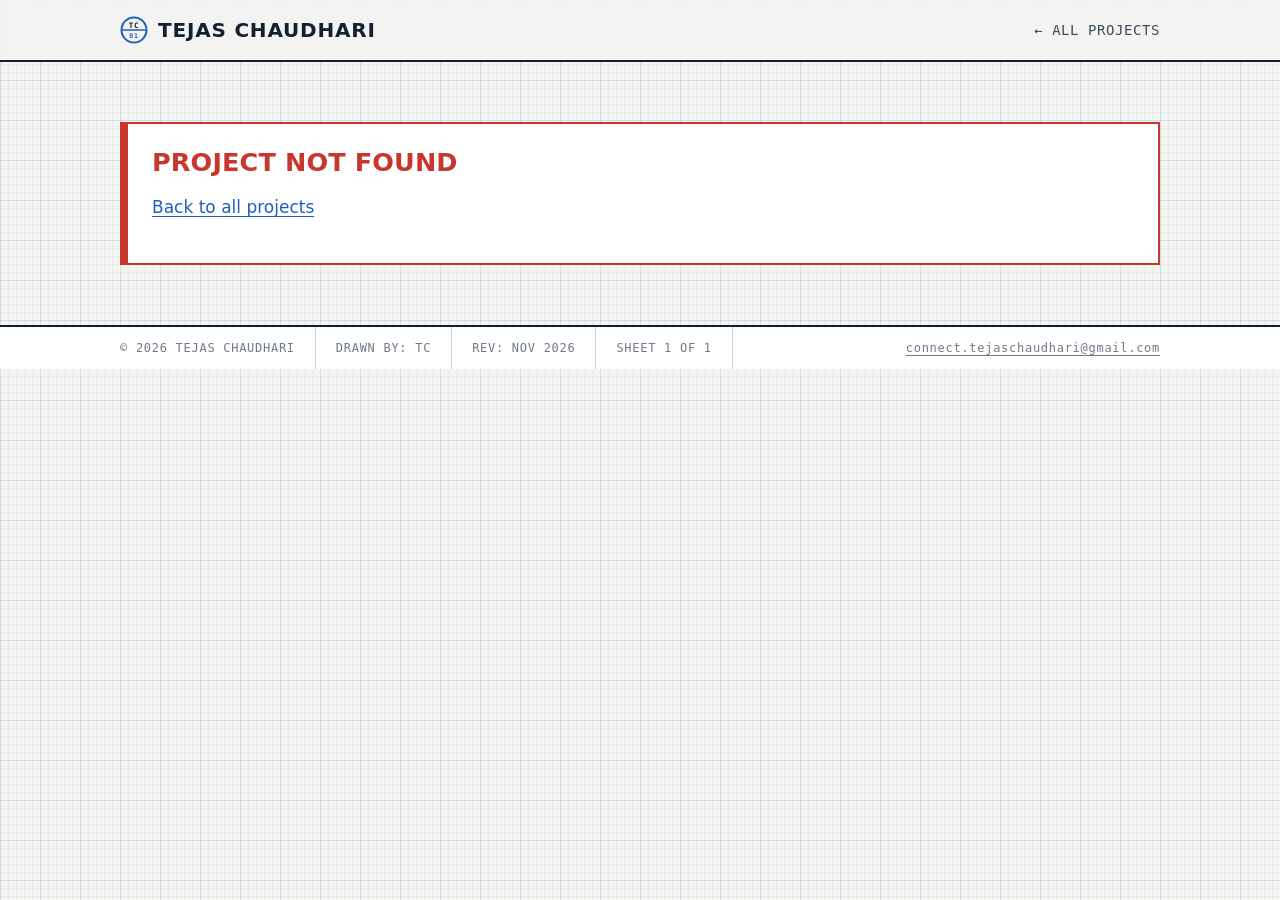
==== site/project.html @ 26d25eba "First version of portfolio" ====
<!doctype html>
<html lang="en">
<head>
  <meta charset="utf-8">
  <meta name="viewport" content="width=device-width, initial-scale=1">
  <meta http-equiv="Content-Security-Policy" content="default-src 'self'; script-src 'self'; style-src 'self' https://fonts.googleapis.com; font-src https://fonts.gstatic.com; img-src 'self' data:; media-src 'self'; frame-src 'self' https://www.youtube-nocookie.com; connect-src 'self'; object-src 'none'; base-uri 'self'; form-action 'none'; upgrade-insecure-requests">
  <meta name="referrer" content="strict-origin-when-cross-origin">
  <title>Project</title>
  <link rel="preconnect" href="https://fonts.googleapis.com">
  <link rel="preconnect" href="https://fonts.gstatic.com" crossorigin>
  <link href="https://fonts.googleapis.com/css2?family=Barlow+Condensed:wght@500;600;700&family=Barlow:wght@400;500;600&family=JetBrains+Mono:wght@400;500;600;700&display=swap" rel="stylesheet">
  <link rel="stylesheet" href="assets/css/style.css">
  <link rel="icon" href="assets/favicon.svg" type="image/svg+xml">
</head>
<body data-page="project">
  <header class="topbar">
    <div class="wrap topbar-inner">
      <a class="brand" href="./" id="brand"></a>
      <nav class="nav"><a class="keep" href="./#projects">← All projects</a></nav>
    </div>
  </header>

  <main>
    <div id="app" class="wrap"><p class="loading">Loading…</p></div>
  </main>

  <footer class="footer">
    <div class="wrap" id="footer"></div>
  </footer>

  <div class="lightbox" id="lightbox" hidden>
    <button class="lb-close" aria-label="Close">×</button>
    <img alt="">
    <p class="lb-cap"></p>
  </div>

  <script src="assets/js/vendor/js-yaml.min.js"></script>
  <script src="assets/js/vendor/marked.js"></script>
  <script src="assets/js/app.js"></script>
</body>
</html>
---- site/assets/css/style.css ----
/* =============================================================
   Theme: "Control Drawing"
   Engineering-drawing paper, P&ID instrument balloons, ladder-logic
   timeline, HMI status lamps. Dark mode follows high-performance
   HMI style (ISA-101 grey, colour only where it means something).
   ============================================================= */

/* ---------- tokens ---------- */
:root {
  --accent: var(--accent-base, #1f5fbf);   /* set by `accent:` in site.yml */
  --bg: #f4f5f1;                /* drawing paper */
  --surface: #ffffff;
  --ink: #14202e;               /* drawing ink */
  --ink-2: #3f4b5a;
  --ink-3: #6f7a88;
  --line: #cfd5dc;
  --line-strong: #14202e;
  --grid: rgba(31, 95, 191, .06);
  --grid-major: rgba(31, 95, 191, .10);
  --chip: #eef1f5;
  --run: #1e9e5a;               /* "running" green */
  --amber: #d99a1b;
  --radius: 3px;
  --sans: "Barlow", system-ui, -apple-system, "Segoe UI", sans-serif;
  --cond: "Barlow Condensed", "Barlow", system-ui, sans-serif;
  --mono: "JetBrains Mono", ui-monospace, Menlo, Consolas, monospace;
}
@media (prefers-color-scheme: dark) {
  :root {
    --bg: #202428;              /* HMI grey */
    --surface: #2a2f34;
    --ink: #e7eaed;
    --ink-2: #b9c0c8;
    --ink-3: #8a939d;
    --line: #3b4249;
    --line-strong: #8a939d;
    --grid: rgba(255, 255, 255, .025);
    --grid-major: rgba(255, 255, 255, .045);
    --chip: #343a40;
    --accent: color-mix(in srgb, var(--accent-base, #1f5fbf) 60%, #ffffff);
  }
}

@media (prefers-color-scheme: dark) { .btn:not(.btn-ghost) { color: #0f1720 !important; } }

/* ---------- base ---------- */
* { box-sizing: border-box; }
html { scroll-behavior: smooth; scroll-padding-top: 72px; }
body {
  margin: 0; color: var(--ink); background-color: var(--bg);
  /* drawing grid: 8px minor, 40px major */
  background-image:
    linear-gradient(var(--grid-major) 1px, transparent 1px),
    linear-gradient(90deg, var(--grid-major) 1px, transparent 1px),
    linear-gradient(var(--grid) 1px, transparent 1px),
    linear-gradient(90deg, var(--grid) 1px, transparent 1px);
  background-size: 40px 40px, 40px 40px, 8px 8px, 8px 8px;
  font: 17px/1.6 var(--sans); -webkit-font-smoothing: antialiased;
}
img, video, iframe { max-width: 100%; display: block; }
a { color: var(--accent); text-underline-offset: 3px; }
h1, h2, h3, h4 { font-family: var(--cond); line-height: 1.15; margin: 0 0 .5em; letter-spacing: .005em; font-weight: 600; }
.wrap { max-width: 1080px; margin: 0 auto; padding: 0 20px; }
.loading { padding: 80px 0; color: var(--ink-3); font-family: var(--mono); }
.mono { font-family: var(--mono); }

/* ---------- top bar ---------- */
.topbar {
  position: sticky; top: 0; z-index: 10;
  background: color-mix(in srgb, var(--bg) 92%, transparent);
  backdrop-filter: blur(8px); border-bottom: 2px solid var(--line-strong);
}
.topbar-inner { display: flex; align-items: center; justify-content: space-between; height: 60px; gap: 16px; }
.brand { display: flex; align-items: center; gap: 10px; font: 700 20px var(--cond); color: var(--ink); text-decoration: none; white-space: nowrap; text-transform: uppercase; letter-spacing: .04em; }
.brand-mark { width: 28px; height: 28px; flex: none; }
.nav { display: flex; gap: 20px; align-items: center; overflow-x: auto; scrollbar-width: none; }
.nav a { color: var(--ink-2); text-decoration: none; font: 500 14px var(--mono); text-transform: uppercase; letter-spacing: .04em; white-space: nowrap; }
.nav a:hover { color: var(--accent); }

/* ---------- buttons, chips, lamps ---------- */
.btn {
  display: inline-flex; align-items: center; gap: 8px;
  background: var(--accent); color: #fff !important; text-decoration: none;
  padding: 10px 18px; border-radius: var(--radius); font: 600 15px var(--sans);
  text-transform: uppercase; letter-spacing: .05em;
  border: 2px solid var(--accent); transition: filter .15s, background .15s;
}
.btn:hover { filter: brightness(1.1); }
.btn-ghost { background: transparent; color: var(--accent) !important; }
.btn-ghost:hover { background: color-mix(in srgb, var(--accent) 8%, transparent); }
.btn-small { padding: 4px 12px; font-size: 13px; }
.chips, .tags { list-style: none; padding: 0; margin: 0; display: flex; flex-wrap: wrap; gap: 6px; }
/* skills look like engraved tag plates */
.chips li {
  background: var(--surface); border: 1px solid var(--line); border-left: 3px solid var(--accent);
  padding: 3px 10px; border-radius: 2px; font-size: 15px;
}
.tags li { font: 12px/1 var(--mono); color: var(--ink-2); background: var(--chip); padding: 5px 7px; border-radius: 2px; text-transform: uppercase; letter-spacing: .02em; }

.lamp { display: inline-flex; align-items: center; gap: 10px; font: 500 13px var(--mono); text-transform: uppercase; letter-spacing: .05em; color: var(--ink-2); }
.lamp::before {
  content: ""; width: 11px; height: 11px; border-radius: 50%; flex: none;
  background: var(--run); box-shadow: 0 0 0 3px color-mix(in srgb, var(--run) 22%, transparent), 0 0 10px var(--run);
  animation: pulse 2.4s ease-in-out infinite;
}
@keyframes pulse { 50% { box-shadow: 0 0 0 3px color-mix(in srgb, var(--run) 10%, transparent), 0 0 3px var(--run); } }
@media (prefers-reduced-motion: reduce) { .lamp::before { animation: none; } html { scroll-behavior: auto; } }

/* ---------- hero: drawing sheet + title block ---------- */
.hero {
  display: grid; grid-template-columns: auto 1fr; gap: 40px; align-items: center;
  margin: 48px 0 8px; padding: 36px; position: relative;
  background: var(--surface); border: 2px solid var(--line-strong);
}
/* drawing-border zone ticks */
.hero::before {
  content: ""; position: absolute; inset: 6px; border: 1px solid var(--line); pointer-events: none;
}
.frame { position: relative; padding: 10px; width: fit-content; }
.frame::before, .frame::after { content: ""; position: absolute; width: 18px; height: 18px; border: 2px solid var(--accent); }
.frame::before { top: 0; left: 0; border-right: 0; border-bottom: 0; }
.frame::after { bottom: 0; right: 0; border-left: 0; border-top: 0; }
.avatar { width: 176px; height: 176px; object-fit: cover; border-radius: 2px; filter: grayscale(.15); }
.eyebrow { font: 500 13px/1.4 var(--mono); color: var(--accent); text-transform: uppercase; letter-spacing: .08em; margin: 0 0 8px; }
.hero h1 { font-size: clamp(40px, 6.5vw, 64px); margin-bottom: 10px; text-transform: uppercase; font-weight: 700; letter-spacing: .01em; }
.tagline { font-size: 18px; color: var(--ink-2); max-width: 60ch; margin: 0 0 22px; }
.hero-actions { display: flex; gap: 10px; flex-wrap: wrap; margin: 0 0 18px; }
.socials { display: flex; gap: 6px 18px; flex-wrap: wrap; }
.icon-link { display: inline-flex; align-items: center; gap: 6px; color: var(--ink-2); text-decoration: none; font: 500 14px var(--mono); }
.icon-link:hover { color: var(--accent); }

.titleblock {
  grid-column: 1 / -1; display: grid; grid-template-columns: repeat(4, 1fr);
  border: 1.5px solid var(--line-strong); margin-top: 4px;
}
.titleblock > div { padding: 8px 12px; border-right: 1px solid var(--line); min-width: 0; }
.titleblock > div:last-child { border-right: 0; }
.titleblock dt { font: 500 10px var(--mono); text-transform: uppercase; letter-spacing: .1em; color: var(--ink-3); }
.titleblock dd { margin: 2px 0 0; font: 600 16px/1.25 var(--cond); text-transform: uppercase; letter-spacing: .03em; overflow-wrap: anywhere; }

/* ---------- sections: P&ID line with instrument balloon ---------- */
.section { padding: 56px 0 24px; }
.sec-head { display: flex; align-items: center; gap: 14px; margin-bottom: 28px; }
.balloon {
  width: 54px; height: 54px; flex: none; border-radius: 50%;
  border: 2px solid var(--line-strong); background: var(--surface);
  display: grid; grid-template-rows: 1fr 1fr; place-items: center; position: relative;
  font: 600 12px/1 var(--mono); color: var(--ink);
}
.balloon::after { content: ""; position: absolute; left: 0; right: 0; top: 50%; border-top: 1.5px solid var(--line-strong); }
.balloon b { align-self: end; padding-bottom: 3px; font-weight: 600; }
.balloon i { align-self: start; padding-top: 3px; font-style: normal; color: var(--accent); }
.sec-head h2 { font-size: 30px; text-transform: uppercase; margin: 0; white-space: nowrap; letter-spacing: .03em; }
/* process line with flow arrow */
.pipe { flex: 1; height: 2px; background: var(--line-strong); position: relative; min-width: 24px; }
.pipe::after {
  content: ""; position: absolute; right: -1px; top: 50%; transform: translateY(-50%);
  border-left: 10px solid var(--line-strong); border-top: 6px solid transparent; border-bottom: 6px solid transparent;
}

.prose { color: var(--ink-2); max-width: 68ch; }
.prose strong { color: var(--ink); }
.prose p { margin: 0 0 1em; }
.prose h3 { font-size: 22px; color: var(--ink); text-transform: uppercase; }
.about-grid { display: grid; grid-template-columns: 1.25fr 1fr; gap: 48px; }
.skill-group { margin-bottom: 22px; }
.skill-group h4 { font: 600 12px var(--mono); text-transform: uppercase; letter-spacing: .08em; color: var(--ink-3); margin-bottom: 8px; }

/* ---------- projects: equipment datasheet cards ---------- */
.filters { display: flex; flex-wrap: wrap; gap: 0; margin-bottom: 24px; border: 1.5px solid var(--line-strong); width: fit-content; max-width: 100%; }
.filters button {
  font: 500 13px var(--mono); text-transform: uppercase; letter-spacing: .05em; color: var(--ink-2);
  background: var(--surface); border: 0; border-right: 1px solid var(--line); padding: 8px 16px; cursor: pointer;
}
.filters button:last-child { border-right: 0; }
.filters button.on { background: var(--ink); color: var(--bg); }
.grid { display: grid; grid-template-columns: repeat(auto-fill, minmax(300px, 1fr)); gap: 20px; }
.card {
  display: flex; flex-direction: column; background: var(--surface); border: 1.5px solid var(--line);
  border-radius: var(--radius); overflow: hidden; color: inherit; text-decoration: none; position: relative;
  transition: border-color .15s, box-shadow .15s, transform .15s;
}
.card::before { content: ""; position: absolute; left: 0; top: 0; bottom: 0; width: 4px; background: var(--line); transition: background .15s; z-index: 1; }
.card:hover { border-color: var(--accent); box-shadow: 4px 4px 0 color-mix(in srgb, var(--accent) 25%, transparent); transform: translate(-2px, -2px); }
.card:hover::before { background: var(--accent); }
.card[hidden] { display: none; }
.card-strip { display: flex; justify-content: space-between; align-items: center; padding: 7px 12px 7px 16px; border-bottom: 1px solid var(--line); font: 500 12px var(--mono); text-transform: uppercase; letter-spacing: .06em; color: var(--ink-3); }
.card-strip .tagno { color: var(--ink); font-weight: 600; }
.card-strip .lamp { font-size: 11px; color: var(--run); gap: 7px; }
.card-strip .lamp::before { width: 8px; height: 8px; }
.card-cover { aspect-ratio: 16/9; background: var(--chip); }
.card-cover img { width: 100%; height: 100%; object-fit: cover; }
.cover-fallback { height: 100%; display: grid; place-items: center; font: 700 48px var(--cond); color: var(--ink-3); }
.card-body { padding: 16px 16px 18px 20px; display: flex; flex-direction: column; gap: 6px; flex: 1; }
.card-body h3 { font-size: 22px; margin: 0; text-transform: uppercase; letter-spacing: .02em; }
.card-body p { margin: 0; color: var(--ink-2); font-size: 15.5px; }
.card-body .tags { margin-top: auto; padding-top: 12px; }
.meta { font: 12px/1.4 var(--mono); color: var(--ink-3) !important; text-transform: uppercase; letter-spacing: .06em; margin: 0; }

/* ---------- publications: document register ---------- */
.register { border: 1.5px solid var(--line-strong); background: var(--surface); }
.reg-row { display: grid; grid-template-columns: 96px 1fr 150px 70px; border-bottom: 1px solid var(--line); }
.reg-row:last-child { border-bottom: 0; }
.reg-row > * { padding: 12px 14px; border-right: 1px solid var(--line); margin: 0; min-width: 0; }
.reg-row > *:last-child { border-right: 0; }
.reg-head { background: var(--chip); }
.reg-head > * { font: 500 11px var(--mono); text-transform: uppercase; letter-spacing: .1em; color: var(--ink-3); padding-top: 8px; padding-bottom: 8px; }
.reg-no, .reg-type, .reg-year { font: 13px var(--mono); color: var(--ink-3); text-transform: uppercase; }
.pub-title { font-weight: 600; margin: 0; font-size: 16.5px; }
.pub-title a { color: var(--ink); text-decoration-color: var(--line); }
.pub-title a:hover { color: var(--accent); }
.pub-meta { margin: 2px 0 0; color: var(--ink-2); font-size: 14.5px; }

/* ---------- experience / education: ladder logic ---------- */
.ladder { position: relative; padding: 8px 0; }
.ladder::before, .ladder::after { content: ""; position: absolute; top: 0; bottom: 0; width: 3px; background: var(--line-strong); }
.ladder::before { left: 140px; }       /* L1 power rail */
.ladder::after { right: 0; }           /* return rail */
.rung { display: grid; grid-template-columns: 140px 64px 1fr; align-items: start; padding: 10px 24px 18px 0; }
.rung-period { font: 13px var(--mono); color: var(--ink-3); text-align: right; padding: 4px 16px 0 0; text-transform: uppercase; }
.contact-sym { width: 64px; height: 28px; color: var(--line-strong); }
.rung-body { background: var(--surface); border: 1px solid var(--line); padding: 14px 18px; border-radius: var(--radius); position: relative; }
/* rung wire continues to return rail */
.rung-body::after { content: ""; position: absolute; top: 14px; right: -25px; width: 24px; border-top: 2px solid var(--line-strong); }
.rung-body h3 { font-size: 22px; margin-bottom: 2px; text-transform: uppercase; letter-spacing: .02em; }
.rung-org { color: var(--accent); margin: 0 0 6px; font-weight: 600; }
.rung-body ul { margin: 0; padding-left: 18px; color: var(--ink-2); }
.rung-body p { margin: 0; color: var(--ink-2); }
.rung:first-child .contact-sym, .rung.active .contact-sym { color: var(--run); }

/* ---------- contact ---------- */
.contact p { color: var(--ink-2); max-width: 60ch; }
.contact .btn { margin: 4px 0 20px; text-transform: none; letter-spacing: 0; }

/* ---------- project page ---------- */
.project { padding: 40px 0 24px; max-width: 840px; }
.project-head { background: var(--surface); border: 2px solid var(--line-strong); padding: 28px 28px 22px; margin-bottom: 8px; }
.project h1 { font-size: clamp(32px, 5vw, 48px); margin: 8px 0 10px; text-transform: uppercase; }
.lead { font-size: 19px; color: var(--ink-2); margin: 0 0 12px; }
.role { margin: 0 0 14px; }
.role strong { font: 600 12px var(--mono); text-transform: uppercase; letter-spacing: .08em; color: var(--ink-3); margin-right: 6px; }
.project-head .tags { margin-bottom: 18px; }
.project-head .hero-actions { margin: 0; }
.project .prose { margin: 32px 0; }
.gallery { display: grid; grid-template-columns: repeat(auto-fill, minmax(240px, 1fr)); gap: 16px; }
.gallery figure { margin: 0; }
.m-wide { grid-column: 1 / -1; }
.gallery figcaption { font: 13px var(--mono); color: var(--ink-3); margin-top: 6px; }
.zoom { padding: 0; border: 1.5px solid var(--line); border-radius: var(--radius); overflow: hidden; cursor: zoom-in; background: var(--chip); width: 100%; }
.zoom:hover { border-color: var(--accent); }
.zoom img { width: 100%; aspect-ratio: 4/3; object-fit: cover; }
.m-wide video { width: 100%; border-radius: var(--radius); background: #000; }
.ratio { position: relative; aspect-ratio: 16/9; border-radius: var(--radius); overflow: hidden; }
.ratio iframe { position: absolute; inset: 0; width: 100%; height: 100%; border: 0; }
.pdf iframe { width: 100%; height: 70vh; border: 1.5px solid var(--line); border-radius: var(--radius); background: #fff; }
.pager { display: flex; justify-content: space-between; gap: 16px; margin-top: 48px; padding-top: 18px; border-top: 2px solid var(--line-strong); font: 500 14px var(--mono); text-transform: uppercase; }
.pager a { text-decoration: none; }

.lightbox { position: fixed; inset: 0; z-index: 50; background: rgba(10,14,18,.94); display: flex; flex-direction: column; align-items: center; justify-content: center; padding: 24px; }
.lightbox[hidden] { display: none; }
.lightbox img { max-height: 82vh; object-fit: contain; }
.lb-cap { color: #cfd3db; margin-top: 12px; font: 14px var(--mono); text-align: center; }
.lb-close { position: absolute; top: 14px; right: 18px; background: none; border: 0; color: #fff; font-size: 34px; cursor: pointer; }

/* ---------- alarm box (config errors) ---------- */
.error { margin: 60px 0; padding: 24px; border: 2px solid #c8372d; border-left-width: 8px; background: var(--surface); }
.error h2 { color: #c8372d; text-transform: uppercase; }
.error pre { white-space: pre-wrap; font: 14px/1.5 var(--mono); margin: 0; }

/* ---------- footer: title-block strip ---------- */
.footer { border-top: 2px solid var(--line-strong); padding: 0; margin-top: 48px; background: var(--surface); }
.footer .wrap { display: flex; flex-wrap: wrap; font: 12px var(--mono); text-transform: uppercase; letter-spacing: .06em; color: var(--ink-3); padding: 0; }
.footer .wrap > * { padding: 14px 20px; border-right: 1px solid var(--line); }
.footer .wrap > *:last-child { border-right: 0; margin-left: auto; text-transform: none; }
.footer a { color: var(--ink-3); }

/* ---------- responsive ---------- */
@media (max-width: 760px) {
  body { font-size: 16px; }
  .hero { grid-template-columns: 1fr; gap: 20px; padding: 24px 20px; margin-top: 24px; }
  .avatar { width: 112px; height: 112px; }
  .titleblock { grid-template-columns: 1fr 1fr; }
  .titleblock > div:nth-child(2) { border-right: 0; }
  .titleblock > div:nth-child(-n+2) { border-bottom: 1px solid var(--line); }
  .about-grid { grid-template-columns: 1fr; gap: 24px; }
  .sec-head h2 { font-size: 24px; }
  .balloon { width: 46px; height: 46px; font-size: 11px; }
  .reg-head { display: none; }
  .reg-row { grid-template-columns: 1fr; }
  .reg-row > * { border-right: 0; padding: 2px 14px; }
  .reg-row > :first-child { padding-top: 12px; }
  .reg-row > :last-child { padding-bottom: 12px; }
  .ladder::before { left: 0; }
  .rung { grid-template-columns: 44px 1fr; padding-right: 16px; }
  .rung-period { grid-column: 2; grid-row: 1; text-align: left; padding: 0 0 4px; }
  .contact-sym { grid-column: 1; grid-row: 2; width: 44px; margin-top: 2px; }
  .rung-body { grid-column: 2; grid-row: 2; }
  .rung-body::after { right: -17px; width: 16px; }
  .nav a:not(.btn):not(.keep) { display: none; }
  .footer .wrap > * { border-right: 0; padding: 8px 20px; }
  .footer .wrap > *:last-child { margin-left: 0; padding-bottom: 16px; }
  .project-head { padding: 20px; }
}

/* ---------- print ---------- */
@media print {
  body { background: #fff; }
  .topbar, .filters, .hero-actions, .footer { display: none; }
  .card, .rung, .reg-row { break-inside: avoid; }
  .lamp::before { animation: none; }
}

/* ---------- highlights: HMI numeric readouts ---------- */
.readouts { display: grid; grid-template-columns: repeat(auto-fit, minmax(200px, 1fr)); border: 2px solid var(--line-strong); border-top: 0; background: var(--surface); margin-bottom: 8px; }
.readout { padding: 16px 18px; border-right: 1px solid var(--line); min-width: 0; }
.readout:last-child { border-right: 0; }
.ro-value { margin: 0; font: 600 30px/1.1 var(--mono); color: var(--ink); letter-spacing: -.02em; }
.ro-unit { font-size: 13px; font-weight: 500; color: var(--accent); text-transform: uppercase; letter-spacing: .06em; }
.ro-label { margin: 6px 0 0; font-size: 14px; color: var(--ink-2); line-height: 1.35; }
@media (max-width: 760px) {
  .readouts { grid-template-columns: 1fr 1fr; }
  .readout:nth-child(2n) { border-right: 0; }
  .readout:nth-child(-n+2) { border-bottom: 1px solid var(--line); }
  .ro-value { font-size: 22px; }
}
.hero + .readouts { margin-top: -8px; }
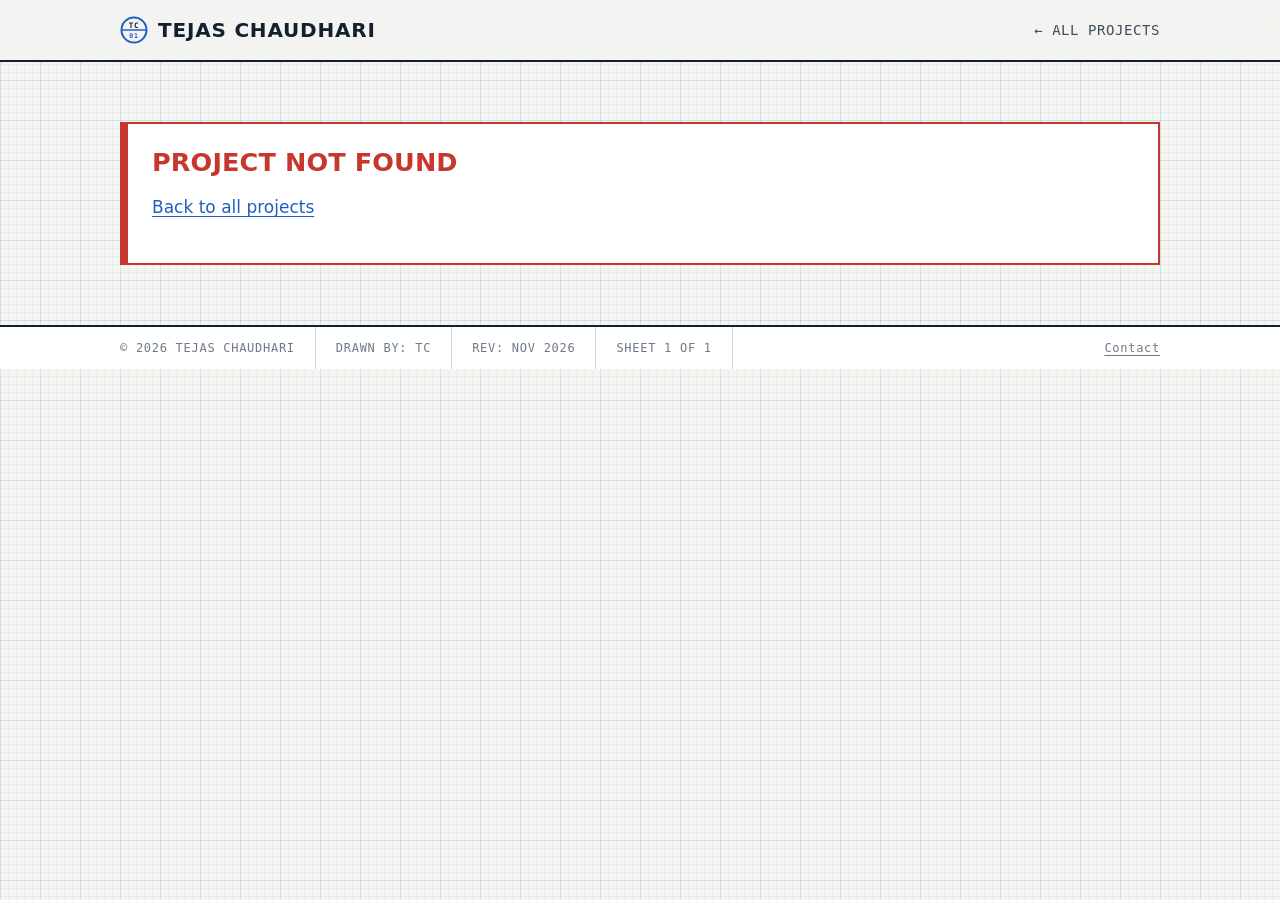
==== commit e1385084: "Update portfolio content" ====
--- a/site/project.html
+++ b/site/project.html
@@ -3,7 +3,7 @@
 <head>
   <meta charset="utf-8">
   <meta name="viewport" content="width=device-width, initial-scale=1">
-  <meta http-equiv="Content-Security-Policy" content="default-src 'self'; script-src 'self'; style-src 'self' https://fonts.googleapis.com; font-src https://fonts.gstatic.com; img-src 'self' data:; media-src 'self'; frame-src 'self' https://www.youtube-nocookie.com; connect-src 'self'; object-src 'none'; base-uri 'self'; form-action 'none'; upgrade-insecure-requests">
+  <meta http-equiv="Content-Security-Policy" content="default-src 'self'; script-src 'self'; style-src 'self' https://fonts.googleapis.com; font-src https://fonts.gstatic.com; img-src 'self' data:; media-src 'self'; frame-src 'self' https://www.youtube-nocookie.com; connect-src 'self' https://api.web3forms.com; object-src 'none'; base-uri 'self'; form-action 'none'; upgrade-insecure-requests">
   <meta name="referrer" content="strict-origin-when-cross-origin">
   <title>Project</title>
   <link rel="preconnect" href="https://fonts.googleapis.com">
--- a/site/assets/css/style.css
+++ b/site/assets/css/style.css
@@ -324,3 +324,31 @@
   .ro-value { font-size: 22px; }
 }
 .hero + .readouts { margin-top: -8px; }
+
+/* ---------- contact form ---------- */
+.contact-grid { display: grid; grid-template-columns: 1fr 1.4fr; gap: 40px; align-items: start; }
+.cform { background: var(--surface); border: 2px solid var(--line-strong); padding: 22px; }
+.cf-row { display: grid; grid-template-columns: 1fr 1fr; gap: 0 16px; }
+.cf-field { display: flex; flex-direction: column; gap: 5px; margin-bottom: 14px; }
+.cf-field span { font: 500 12px var(--mono); text-transform: uppercase; letter-spacing: .06em; color: var(--ink-3); }
+.cf-field span i { text-transform: none; font-style: normal; }
+.cf-field input, .cf-field textarea {
+  font: 16px var(--sans); color: var(--ink); background: var(--bg); border: 1.5px solid var(--line);
+  border-radius: var(--radius); padding: 10px 12px; width: 100%;
+}
+.cf-field textarea { resize: vertical; min-height: 130px; }
+.cf-field input:focus, .cf-field textarea:focus { outline: 2px solid color-mix(in srgb, var(--accent) 30%, transparent); border-color: var(--accent); }
+.cf-hp { position: absolute; left: -9999px; width: 1px; height: 1px; overflow: hidden; }
+.cf-actions { display: flex; align-items: center; gap: 14px; flex-wrap: wrap; }
+.cf-actions .btn { text-transform: uppercase; letter-spacing: .05em; }
+.cf-actions .btn:disabled { opacity: .6; cursor: wait; }
+.cf-status { margin: 0; font: 14px var(--sans); color: var(--ink-2); }
+.cf-status.ok { color: var(--run); font-weight: 600; }
+.cf-status.err { color: #c8372d; font-weight: 600; }
+.cf-off { color: var(--ink-3); font-family: var(--mono); font-size: 14px; }
+@media (max-width: 760px) {
+  .contact-grid { grid-template-columns: 1fr; gap: 20px; }
+  .cf-row { grid-template-columns: 1fr; }
+  .cform { padding: 16px; }
+}
+.cf-actions .btn { margin: 0; }
